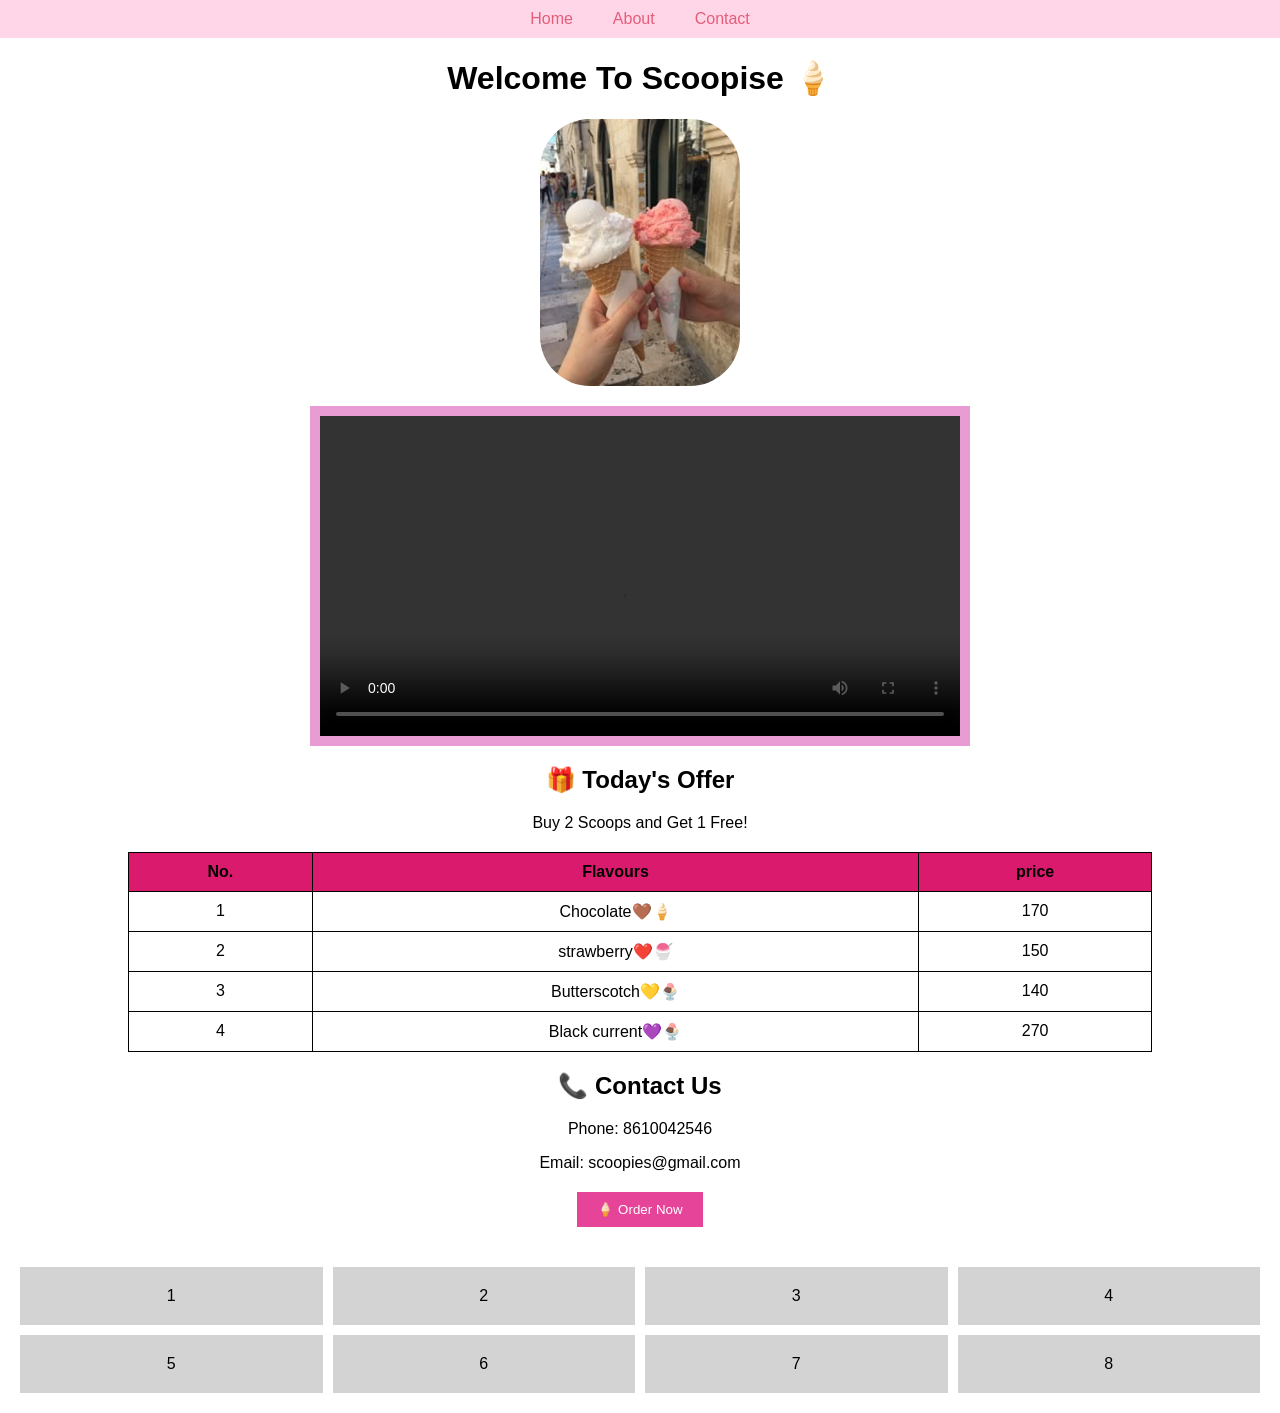
==== index.html @ 7a7d83e9 "index.html" ====
<!DOCTYPE html>

<html lang="en">
<head>
<meta charset="UTF-8">
<meta name="viewport" content="width=device-width, initial-scale=1.0">
<title>Taraashi Website</title>

<style>

/* BODY */
body {
    font-family: Arial;
    margin: 0;
    text-align: center;
}

/* NAVBAR - Mobile First (Vertical) */
nav {
    display: flex;
    flex-direction: column;
    background-color :#FFD6E8;
}

nav a {
    color: rgb(229, 93, 122);
    padding: 10px;
    text-decoration: none;
    text-align: center;
}

/* DESKTOP NAVBAR */
@media (min-width: 768px) {
    nav {
        flex-direction: row;
        justify-content: center;
        gap: 20px;
    }
}

/* HEADING */
h1 {
    text-align: center;
}

/* IMAGE */
img {
    display: block;
    margin: 20px auto;
    width: 200px;
    border-radius: 50px; /* Change to 20px if roll number is odd */
}

/* VIDEO */
video {
    display: block;
    width: 50vw;
    margin: auto;
    padding: 10px;
    background-color: rgb(233, 156, 211); /* Change based on roll number */
}

/* TABLE */
table {
    width: 80%;
    margin: 20px auto;
    border-collapse: collapse;
}

th, td {
    border: 1px solid black;
    padding: 10px;
    text-align: center;
}

th {
    background-color: #da1a6d;
}


/* BUTTON */
button {
    display: block;
    margin: 20px auto;
    padding: 10px 20px;
    border: none;
    background-color: rgb(230, 68, 152); /* Same as video */
    color: white;
    cursor: pointer;
}

/* HOVER EFFECT */
button:hover {
    opacity: 0.7;
}

/* GRID - Desktop First */
.grid {
    display: grid;
    grid-template-columns: repeat(4, 1fr);
    gap: 10px;
    padding: 20px;
}

.grid div {
    background: lightgray;
    padding: 20px;
    text-align: center;
}

/* MOBILE GRID */
@media (max-width: 768px) {
    .grid {
        grid-template-columns: repeat(2, 1fr);
    }
}

</style>

</head>

<body>

<!-- NAVBAR -->

<nav>
    <a href="#">Home</a>
    <a href="#">About</a>
    <a href="#">Contact</a>
</nav>

<!-- HEADING -->

<h1> Welcome To Scoopise 🍦 </h1>

<!-- IMAGE -->

<img src="photo.jpg.jpeg" alt="Photo">

<!-- VIDEO -->
<video controls>
    <source src="video.mp4.mp4" type="video/mp4">
</video>

    <h2>🎁 Today's Offer</h2>
<p>Buy 2 Scoops and Get 1 Free!</p>

<!-- TABLE -->

<table>
    <tr>
        <th>No.</th>
        <th>Flavours</th>
        <th>price</th>
    </tr>
    <tr>
        <td>1</td>
        <td>Chocolate🤎🍦</td>
        <td>170</td>
    </tr>
    <tr>
        <td>2</td>
        <td>strawberry❤️🍧</td>
        <td>150</td>
    </tr>

    <tr>
        <td>3</td>
        <td>Butterscotch💛🍨</td>
        <td>140</td>
    </tr>

    <tr>
        <td>4</td>
        <td>Black current💜🍨</td>
        <td>270</td>
    </tr>
</table>

    <h2>📞 Contact Us</h2>
<p>Phone: 8610042546</p>
<p>Email: scoopies@gmail.com</p>

    <!-- ORDER BUTTON -->
<button onclick="alert('Thank you for choosing Scoopies!')">
    🍦 Order Now
</button>
<!-- GRID -->

<div class="grid">
    <div>1</div>
    <div>2</div>
    <div>3</div>
    <div>4</div>
    <div>5</div>
    <div>6</div>
    <div>7</div>
    <div>8</div>
</div>

</body>
</html>
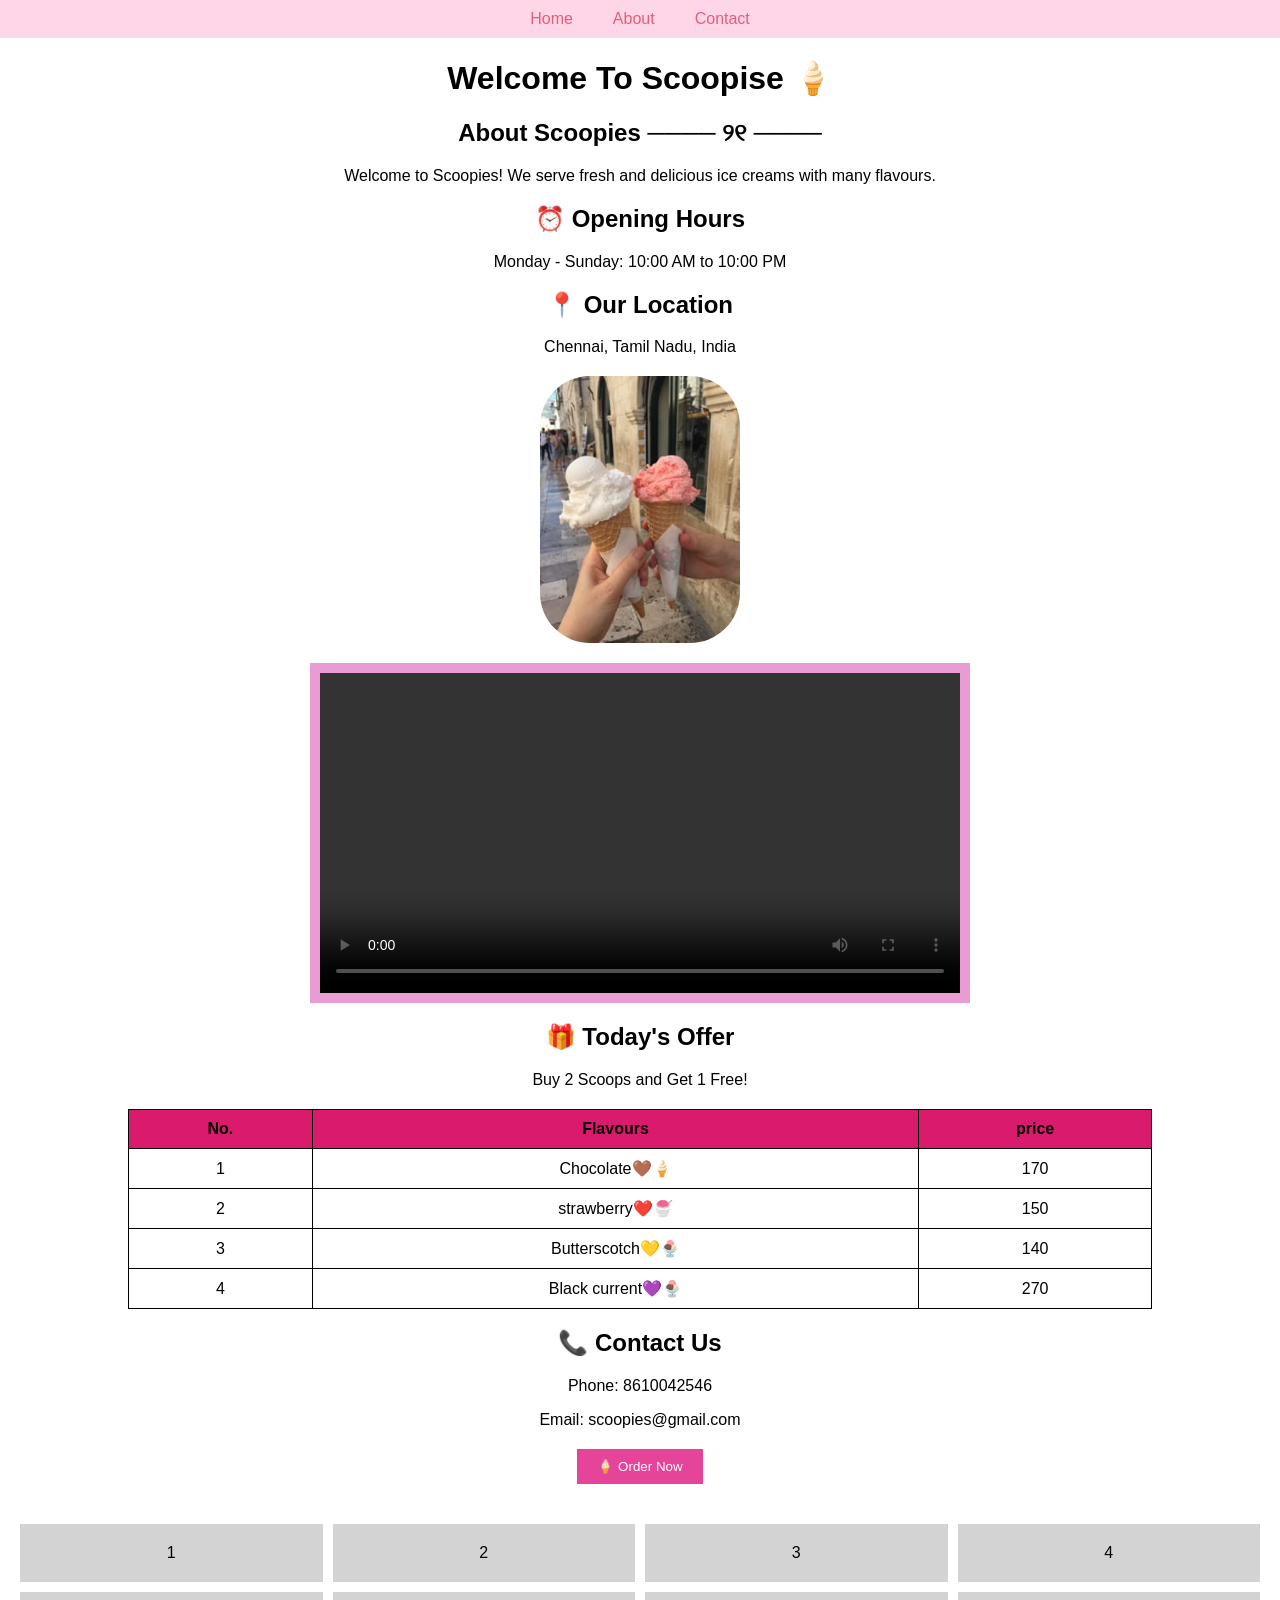
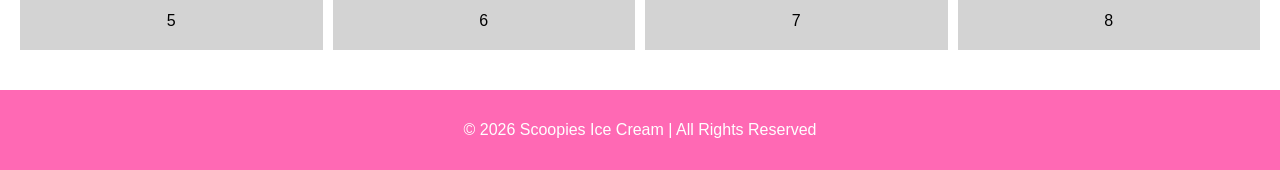
==== commit 87bd01a9: "Update index.html" ====
--- a/index.html
+++ b/index.html
@@ -13,6 +13,12 @@
     font-family: Arial;
     margin: 0;
     text-align: center;
+}
+    footer {
+    background-color: hotpink;
+    color: white;
+    padding: 15px;
+    margin-top: 20px;
 }
 
 /* NAVBAR - Mobile First (Vertical) */
@@ -132,6 +138,16 @@
 <!-- HEADING -->
 
 <h1> Welcome To Scoopise 🍦 </h1>
+
+    <h2> About Scoopies ──── ୨୧ ──── </h2>
+<p>Welcome to Scoopies! We serve fresh and delicious ice creams with many flavours.</p>
+
+    <!-- OPENING HOURS -->
+<h2>⏰ Opening Hours</h2>
+<p>Monday - Sunday: 10:00 AM to 10:00 PM</p>
+
+<h2>📍 Our Location</h2>
+<p> Chennai, Tamil Nadu, India</p>
 
 <!-- IMAGE -->
 
@@ -198,5 +214,9 @@
     <div>8</div>
 </div>
 
+    <footer>
+    <p>© 2026 Scoopies Ice Cream | All Rights Reserved</p>
+</footer>
+
 </body>
 </html>
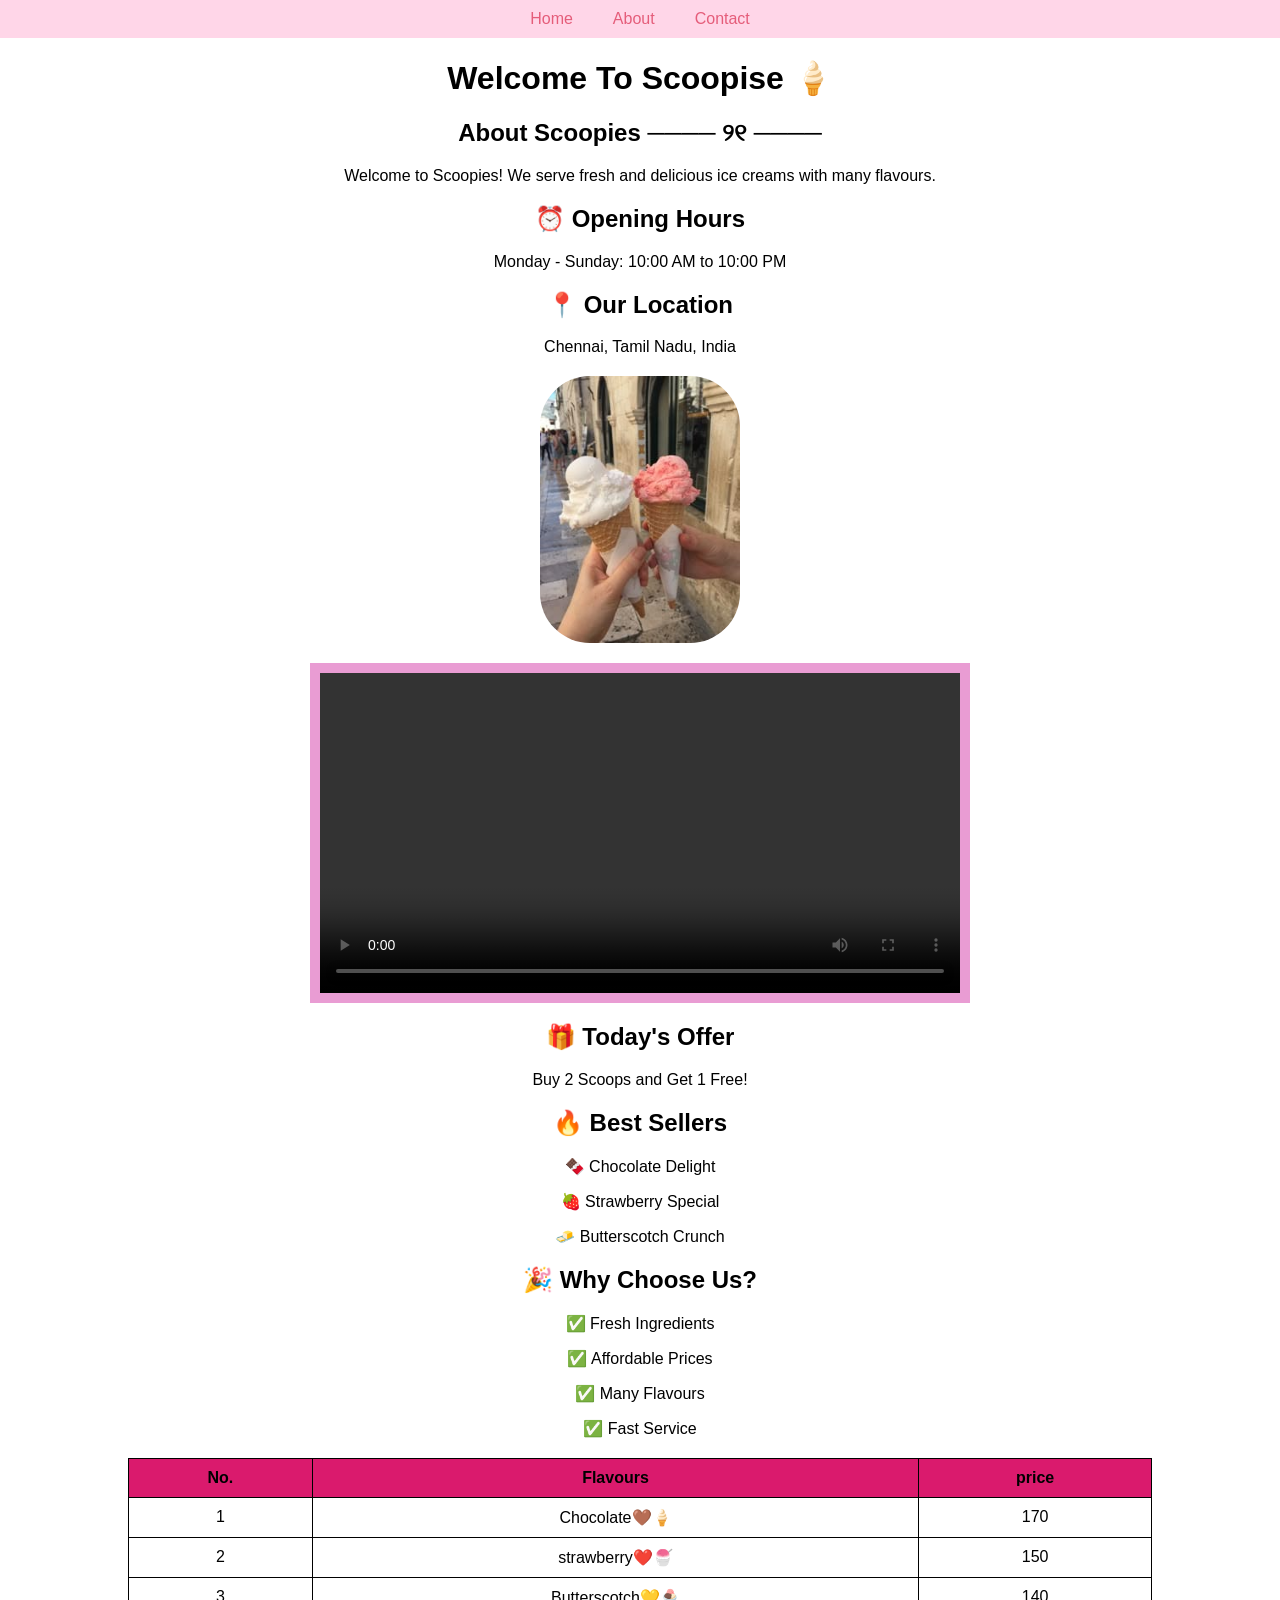
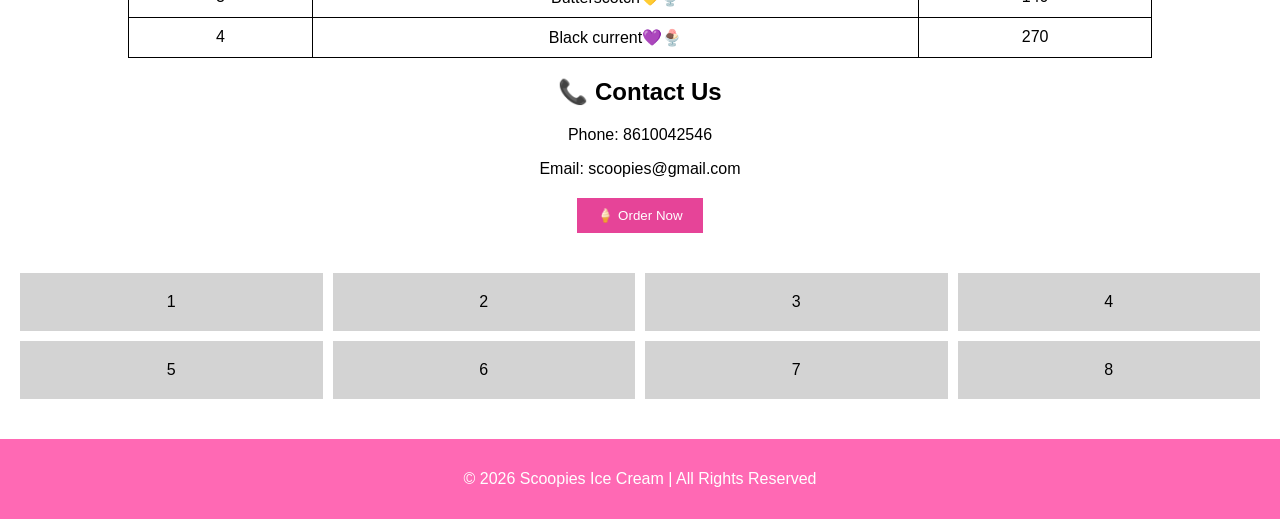
==== commit 52bb9562: "Update index.html" ====
--- a/index.html
+++ b/index.html
@@ -161,6 +161,17 @@
     <h2>🎁 Today's Offer</h2>
 <p>Buy 2 Scoops and Get 1 Free!</p>
 
+    <h2>🔥 Best Sellers</h2>
+<p>🍫 Chocolate Delight</p>
+<p>🍓 Strawberry Special</p>
+<p>🧈 Butterscotch Crunch</p>
+
+    <h2>🎉 Why Choose Us?</h2>
+<p>✅ Fresh Ingredients</p>
+<p>✅ Affordable Prices</p>
+<p>✅ Many Flavours</p>
+<p>✅ Fast Service</p>
+    
 <!-- TABLE -->
 
 <table>
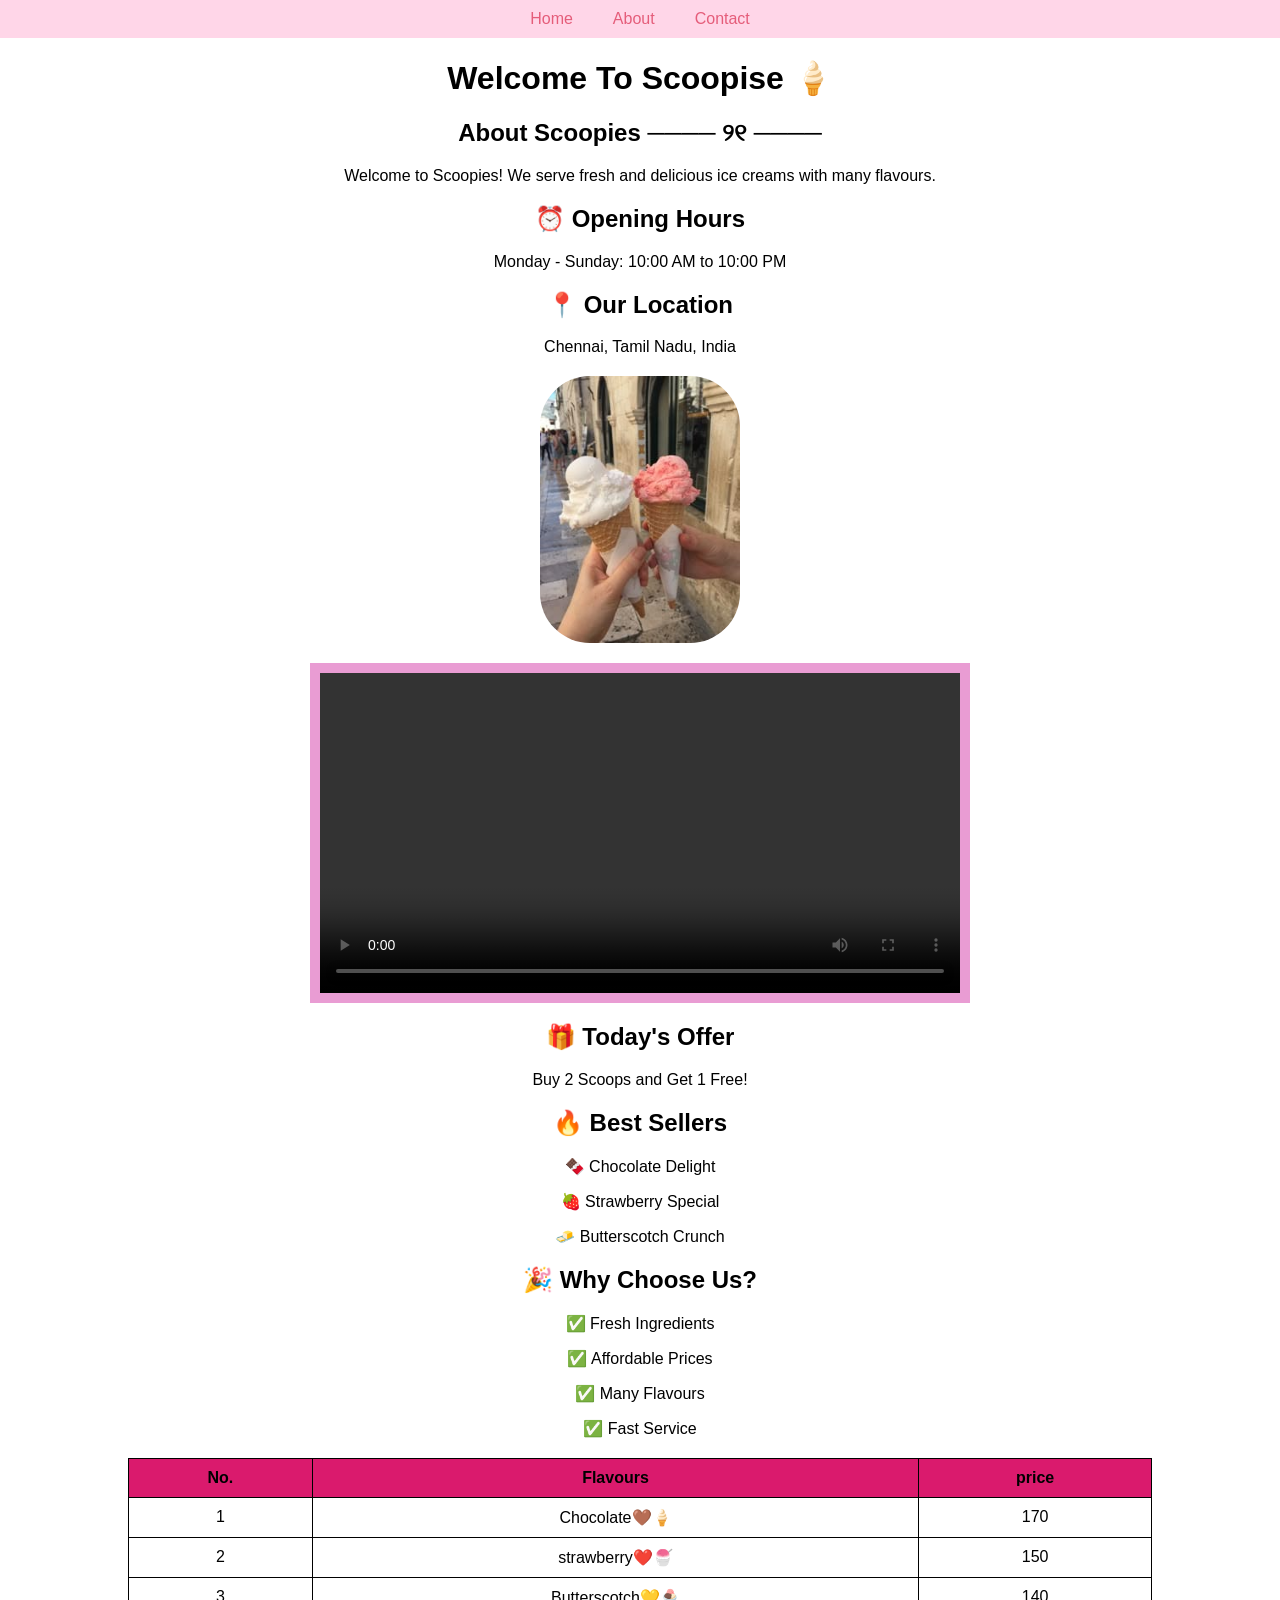
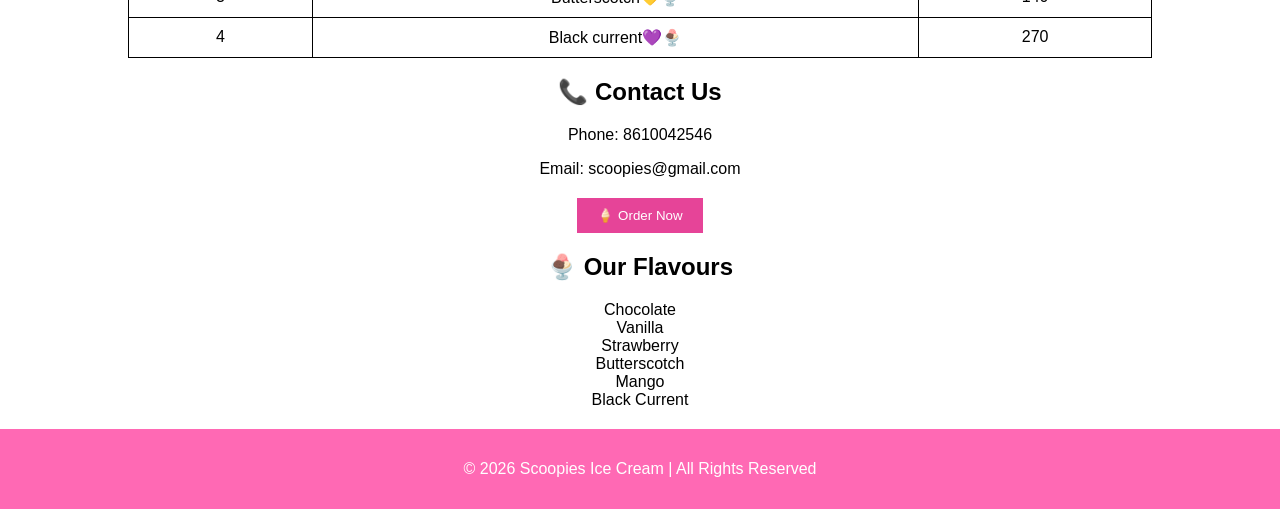
==== commit 3bac2f22: "Update index.html" ====
--- a/index.html
+++ b/index.html
@@ -214,17 +214,16 @@
 </button>
 <!-- GRID -->
 
-<div class="grid">
-    <div>1</div>
-    <div>2</div>
-    <div>3</div>
-    <div>4</div>
-    <div>5</div>
-    <div>6</div>
-    <div>7</div>
-    <div>8</div>
+<h2>🍨 Our Flavours</h2>
+
+<div class="flavours">
+    <div>Chocolate</div>
+    <div>Vanilla</div>
+    <div>Strawberry</div>
+    <div>Butterscotch</div>
+    <div>Mango</div>
+    <div>Black Current</div>
 </div>
-
     <footer>
     <p>© 2026 Scoopies Ice Cream | All Rights Reserved</p>
 </footer>
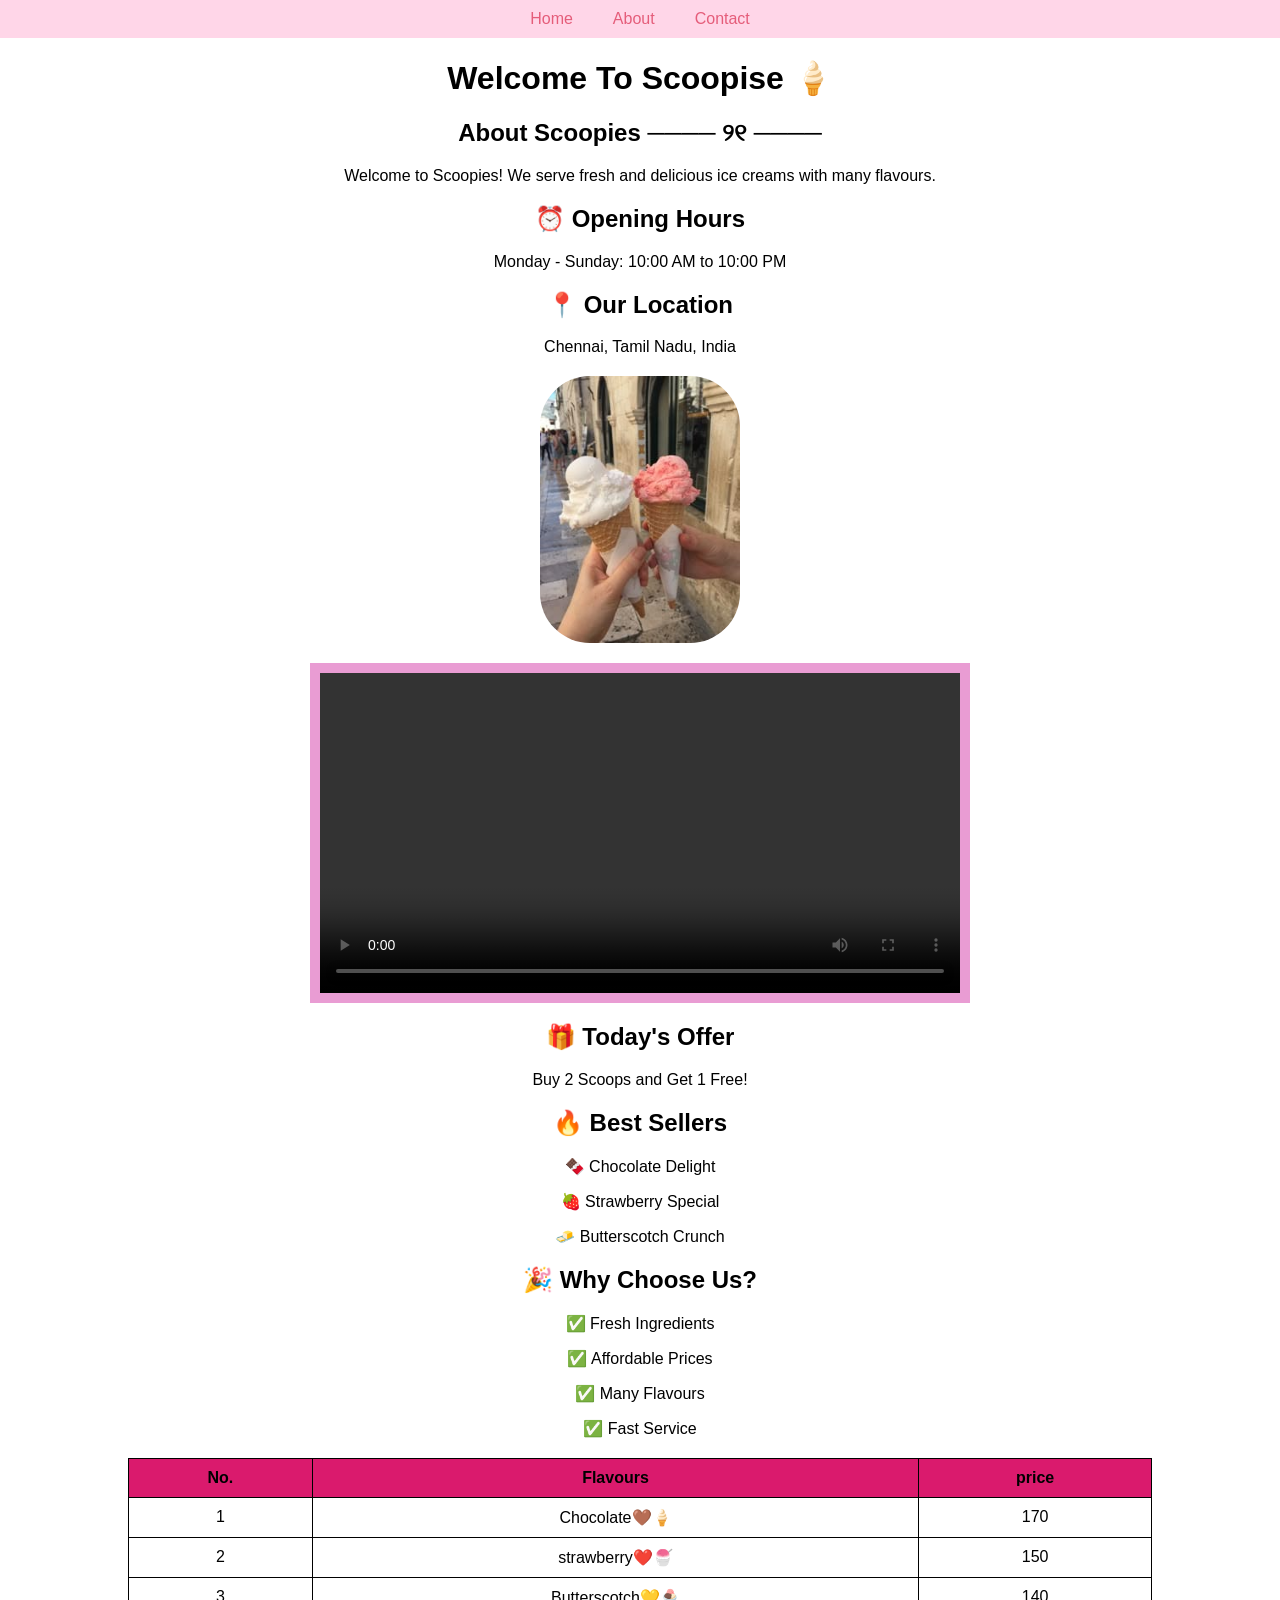
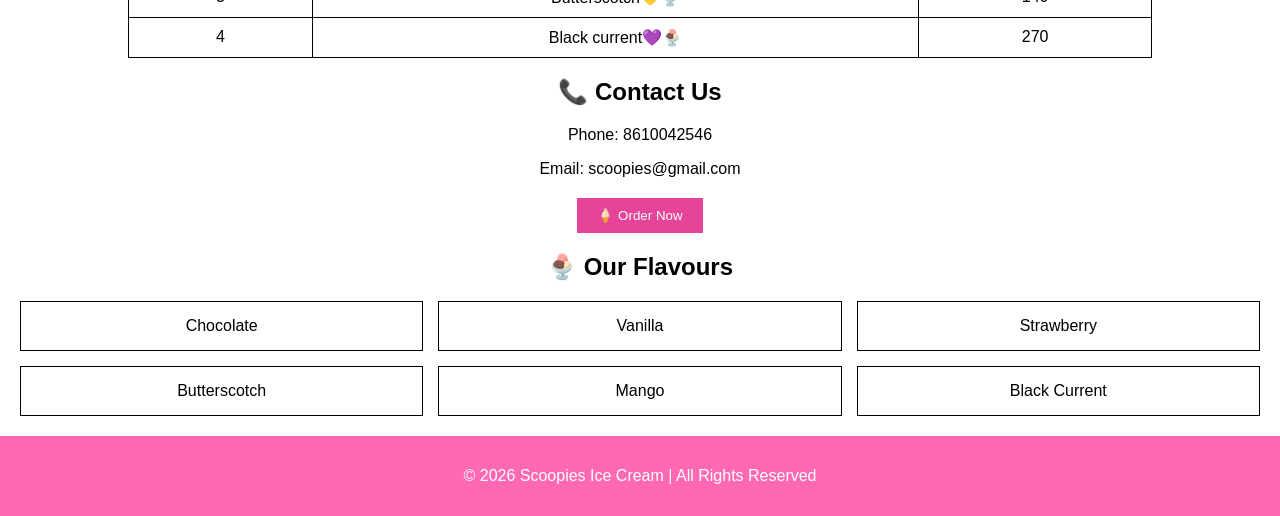
==== commit eb9c4c34: "Update index.html" ====
--- a/index.html
+++ b/index.html
@@ -19,6 +19,19 @@
     color: white;
     padding: 15px;
     margin-top: 20px;
+}
+
+    /* ADD THIS BELOW */
+.flavours {
+    display: grid;
+    grid-template-columns: repeat(3, 1fr);
+    gap: 15px;
+    margin: 20px;
+}
+
+.flavours div {
+    border: 1px solid black;
+    padding: 15px;
 }
 
 /* NAVBAR - Mobile First (Vertical) */
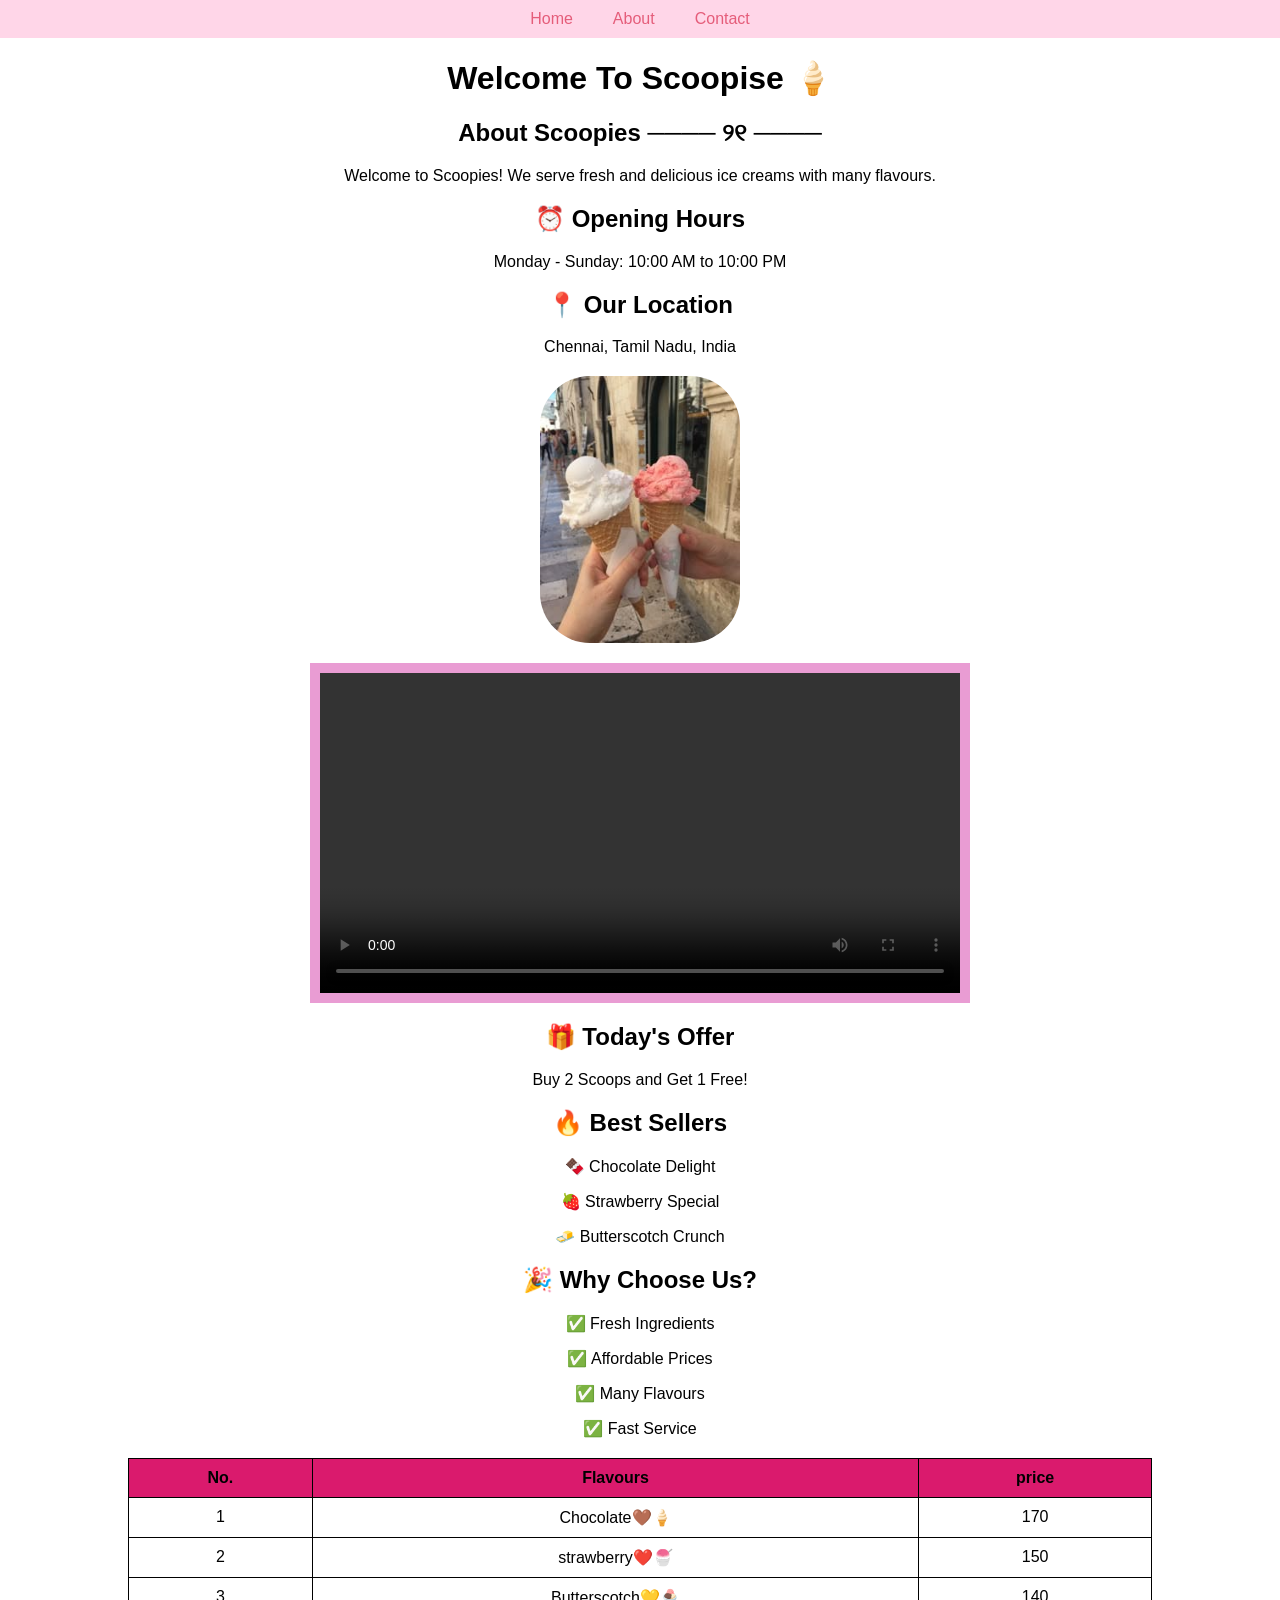
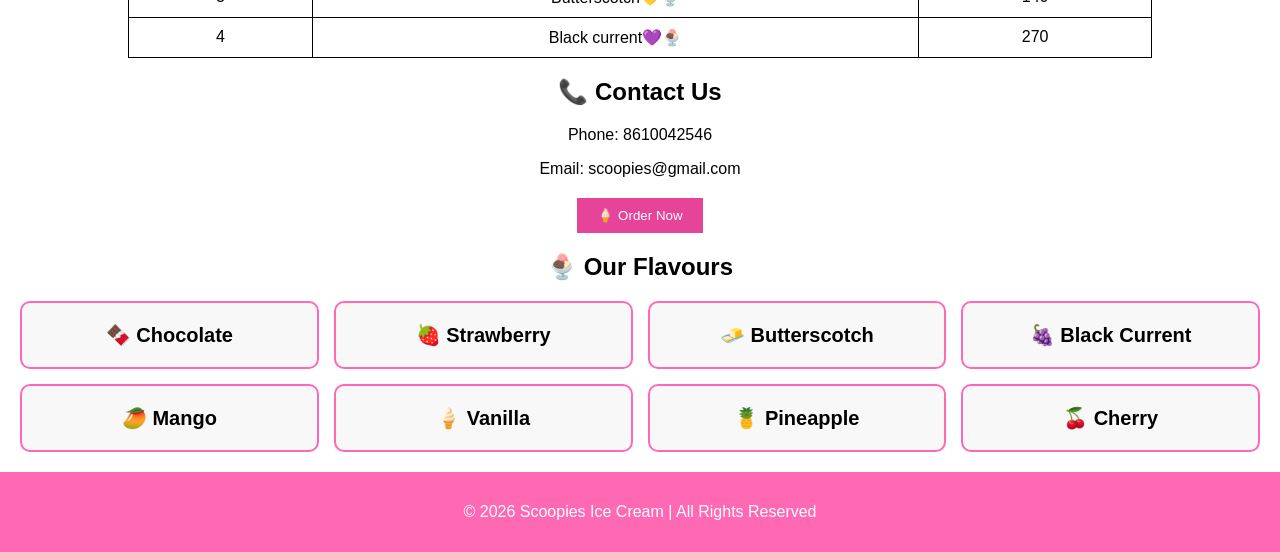
==== commit 219b2867: "Update index.html" ====
--- a/index.html
+++ b/index.html
@@ -21,17 +21,20 @@
     margin-top: 20px;
 }
 
-    /* ADD THIS BELOW */
-.flavours {
+    .flavours {
     display: grid;
-    grid-template-columns: repeat(3, 1fr);
+    grid-template-columns: repeat(4, 1fr);
     gap: 15px;
     margin: 20px;
 }
 
 .flavours div {
-    border: 1px solid black;
-    padding: 15px;
+    border: 2px solid hotpink;
+    padding: 20px;
+    background-color: #f8f8f8;
+    border-radius: 10px;
+    font-size: 20px;
+    font-weight: bold;
 }
 
 /* NAVBAR - Mobile First (Vertical) */
@@ -230,12 +233,14 @@
 <h2>🍨 Our Flavours</h2>
 
 <div class="flavours">
-    <div>Chocolate</div>
-    <div>Vanilla</div>
-    <div>Strawberry</div>
-    <div>Butterscotch</div>
-    <div>Mango</div>
-    <div>Black Current</div>
+    <div>🍫 Chocolate</div>
+    <div>🍓 Strawberry</div>
+    <div>🧈 Butterscotch</div>
+    <div>🍇 Black Current</div>
+    <div>🥭 Mango</div>
+    <div>🍦 Vanilla</div>
+    <div>🍍 Pineapple</div>
+    <div>🍒 Cherry</div>
 </div>
     <footer>
     <p>© 2026 Scoopies Ice Cream | All Rights Reserved</p>
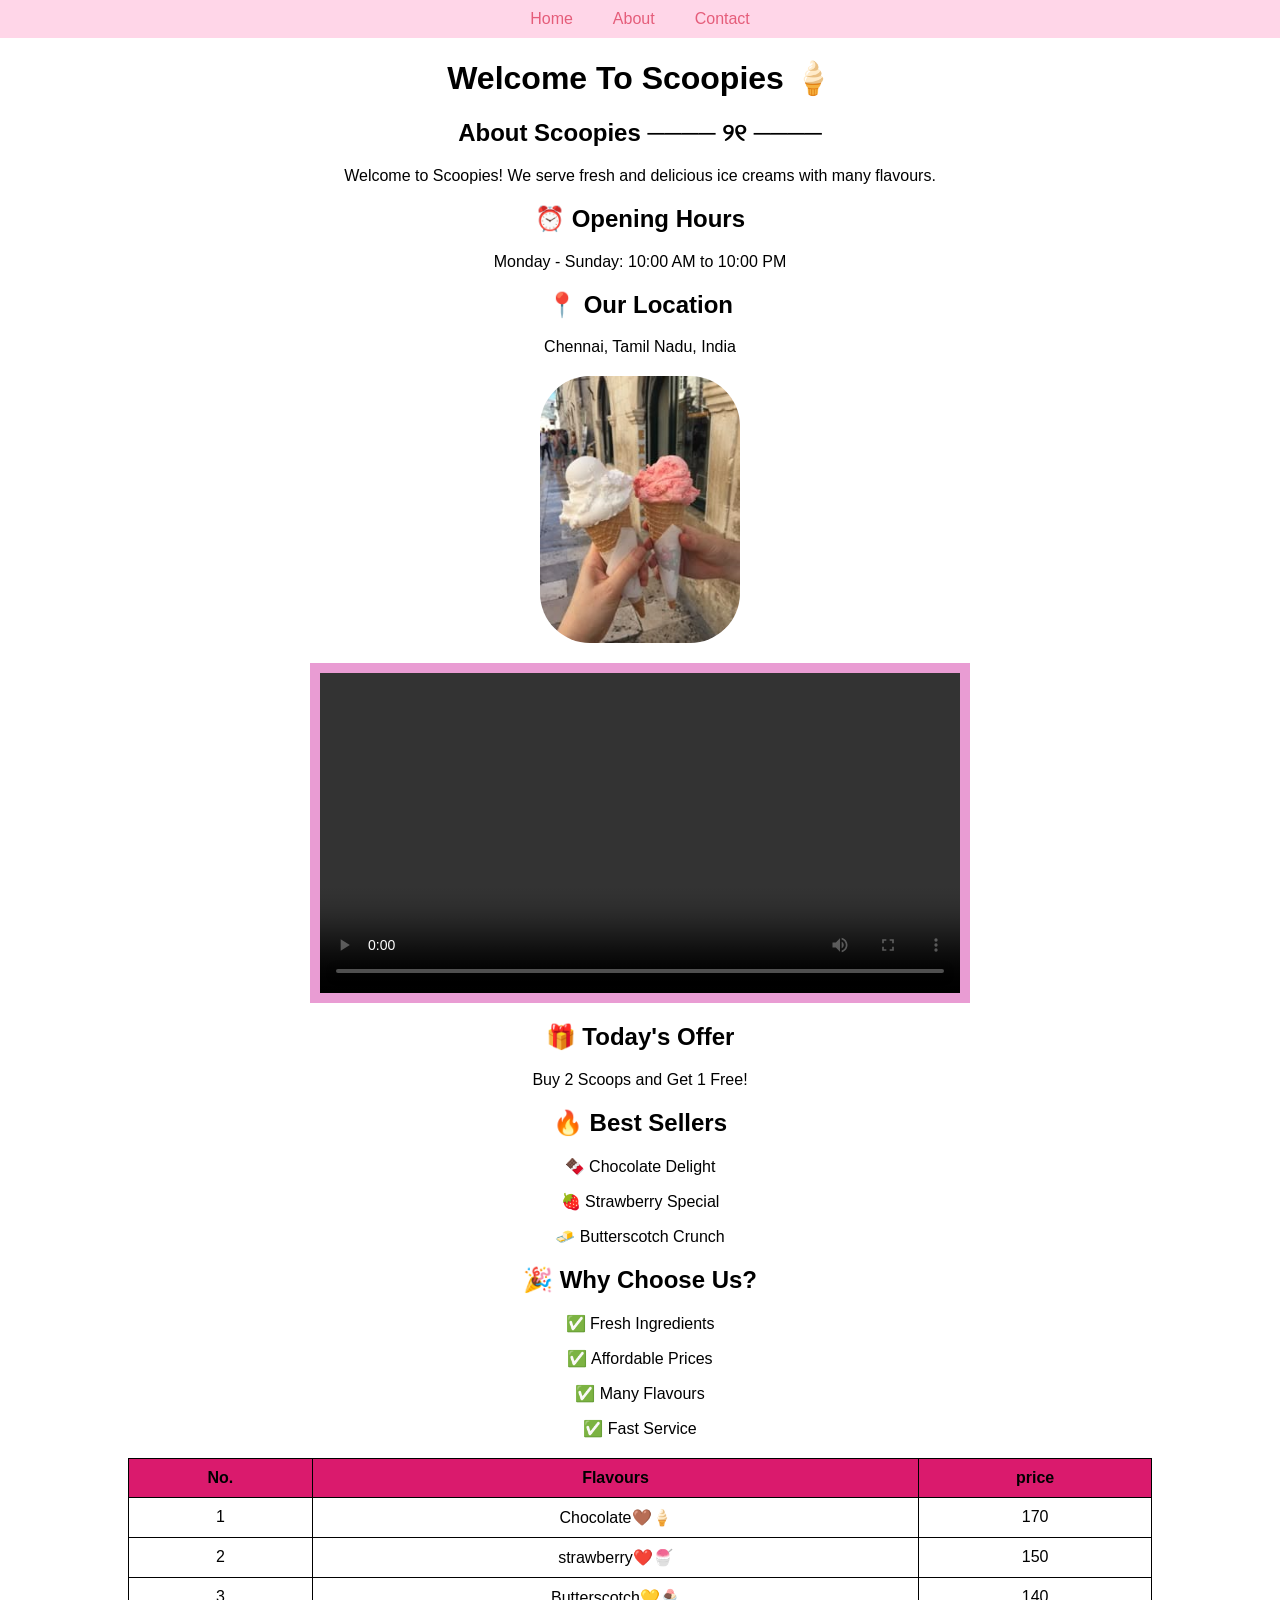
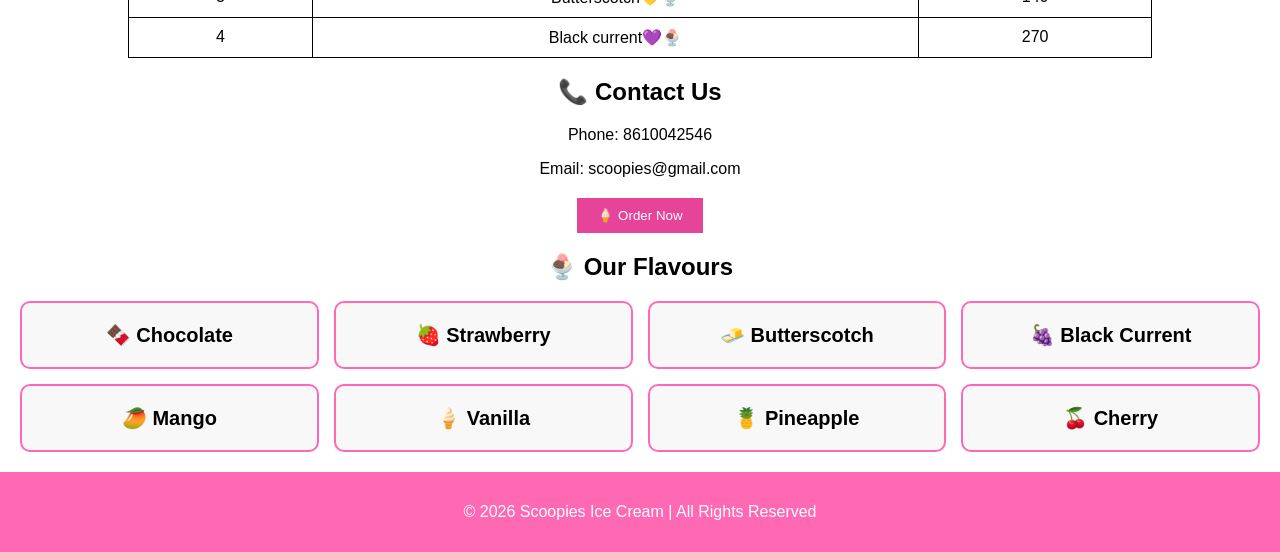
==== commit 731d3c6d: "Update index.html" ====
--- a/index.html
+++ b/index.html
@@ -153,7 +153,7 @@
 
 <!-- HEADING -->
 
-<h1> Welcome To Scoopise 🍦 </h1>
+<h1> Welcome To Scoopies 🍦 </h1>
 
     <h2> About Scoopies ──── ୨୧ ──── </h2>
 <p>Welcome to Scoopies! We serve fresh and delicious ice creams with many flavours.</p>
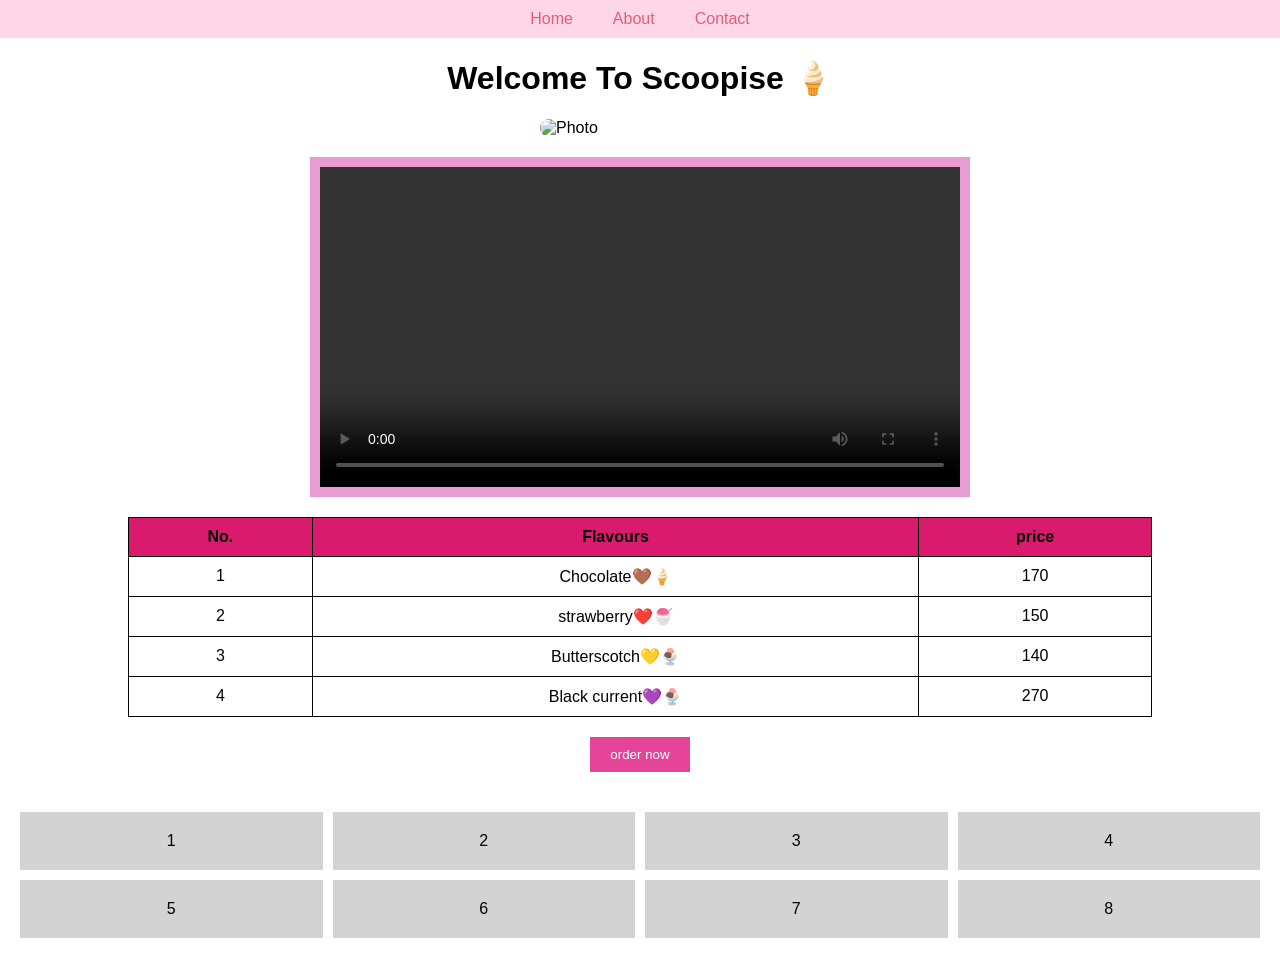
==== commit 8be6835a: "JS" ====
--- a/index.html
+++ b/index.html
@@ -1,250 +1,193 @@
-<!DOCTYPE html>
-
-<html lang="en">
-<head>
-<meta charset="UTF-8">
-<meta name="viewport" content="width=device-width, initial-scale=1.0">
-<title>Taraashi Website</title>
-
-<style>
-
-/* BODY */
-body {
-    font-family: Arial;
-    margin: 0;
-    text-align: center;
-}
-    footer {
-    background-color: hotpink;
-    color: white;
-    padding: 15px;
-    margin-top: 20px;
-}
-
-    .flavours {
-    display: grid;
-    grid-template-columns: repeat(4, 1fr);
-    gap: 15px;
-    margin: 20px;
-}
-
-.flavours div {
-    border: 2px solid hotpink;
-    padding: 20px;
-    background-color: #f8f8f8;
-    border-radius: 10px;
-    font-size: 20px;
-    font-weight: bold;
-}
-
-/* NAVBAR - Mobile First (Vertical) */
-nav {
-    display: flex;
-    flex-direction: column;
-    background-color :#FFD6E8;
-}
-
-nav a {
-    color: rgb(229, 93, 122);
-    padding: 10px;
-    text-decoration: none;
-    text-align: center;
-}
-
-/* DESKTOP NAVBAR */
-@media (min-width: 768px) {
-    nav {
-        flex-direction: row;
-        justify-content: center;
-        gap: 20px;
-    }
-}
-
-/* HEADING */
-h1 {
-    text-align: center;
-}
-
-/* IMAGE */
-img {
-    display: block;
-    margin: 20px auto;
-    width: 200px;
-    border-radius: 50px; /* Change to 20px if roll number is odd */
-}
-
-/* VIDEO */
-video {
-    display: block;
-    width: 50vw;
-    margin: auto;
-    padding: 10px;
-    background-color: rgb(233, 156, 211); /* Change based on roll number */
-}
-
-/* TABLE */
-table {
-    width: 80%;
-    margin: 20px auto;
-    border-collapse: collapse;
-}
-
-th, td {
-    border: 1px solid black;
-    padding: 10px;
-    text-align: center;
-}
-
-th {
-    background-color: #da1a6d;
-}
-
-
-/* BUTTON */
-button {
-    display: block;
-    margin: 20px auto;
-    padding: 10px 20px;
-    border: none;
-    background-color: rgb(230, 68, 152); /* Same as video */
-    color: white;
-    cursor: pointer;
-}
-
-/* HOVER EFFECT */
-button:hover {
-    opacity: 0.7;
-}
-
-/* GRID - Desktop First */
-.grid {
-    display: grid;
-    grid-template-columns: repeat(4, 1fr);
-    gap: 10px;
-    padding: 20px;
-}
-
-.grid div {
-    background: lightgray;
-    padding: 20px;
-    text-align: center;
-}
-
-/* MOBILE GRID */
-@media (max-width: 768px) {
-    .grid {
-        grid-template-columns: repeat(2, 1fr);
-    }
-}
-
-</style>
-
-</head>
-
-<body>
-
-<!-- NAVBAR -->
-
-<nav>
-    <a href="#">Home</a>
-    <a href="#">About</a>
-    <a href="#">Contact</a>
-</nav>
-
-<!-- HEADING -->
-
-<h1> Welcome To Scoopies 🍦 </h1>
-
-    <h2> About Scoopies ──── ୨୧ ──── </h2>
-<p>Welcome to Scoopies! We serve fresh and delicious ice creams with many flavours.</p>
-
-    <!-- OPENING HOURS -->
-<h2>⏰ Opening Hours</h2>
-<p>Monday - Sunday: 10:00 AM to 10:00 PM</p>
-
-<h2>📍 Our Location</h2>
-<p> Chennai, Tamil Nadu, India</p>
-
-<!-- IMAGE -->
-
-<img src="photo.jpg.jpeg" alt="Photo">
-
-<!-- VIDEO -->
-<video controls>
-    <source src="video.mp4.mp4" type="video/mp4">
-</video>
-
-    <h2>🎁 Today's Offer</h2>
-<p>Buy 2 Scoops and Get 1 Free!</p>
-
-    <h2>🔥 Best Sellers</h2>
-<p>🍫 Chocolate Delight</p>
-<p>🍓 Strawberry Special</p>
-<p>🧈 Butterscotch Crunch</p>
-
-    <h2>🎉 Why Choose Us?</h2>
-<p>✅ Fresh Ingredients</p>
-<p>✅ Affordable Prices</p>
-<p>✅ Many Flavours</p>
-<p>✅ Fast Service</p>
-    
-<!-- TABLE -->
-
-<table>
-    <tr>
-        <th>No.</th>
-        <th>Flavours</th>
-        <th>price</th>
-    </tr>
-    <tr>
-        <td>1</td>
-        <td>Chocolate🤎🍦</td>
-        <td>170</td>
-    </tr>
-    <tr>
-        <td>2</td>
-        <td>strawberry❤️🍧</td>
-        <td>150</td>
-    </tr>
-
-    <tr>
-        <td>3</td>
-        <td>Butterscotch💛🍨</td>
-        <td>140</td>
-    </tr>
-
-    <tr>
-        <td>4</td>
-        <td>Black current💜🍨</td>
-        <td>270</td>
-    </tr>
-</table>
-
-    <h2>📞 Contact Us</h2>
-<p>Phone: 8610042546</p>
-<p>Email: scoopies@gmail.com</p>
-
-    <!-- ORDER BUTTON -->
-<button onclick="alert('Thank you for choosing Scoopies!')">
-    🍦 Order Now
-</button>
-<!-- GRID -->
-
-<h2>🍨 Our Flavours</h2>
-
-<div class="flavours">
-    <div>🍫 Chocolate</div>
-    <div>🍓 Strawberry</div>
-    <div>🧈 Butterscotch</div>
-    <div>🍇 Black Current</div>
-    <div>🥭 Mango</div>
-    <div>🍦 Vanilla</div>
-    <div>🍍 Pineapple</div>
-    <div>🍒 Cherry</div>
-</div>
-    <footer>
-    <p>© 2026 Scoopies Ice Cream | All Rights Reserved</p>
-</footer>
-
-</body>
-</html>
+<!DOCTYPE html>
+
+<html lang="en">
+<head>
+<meta charset="UTF-8">
+<meta name="viewport" content="width=device-width, initial-scale=1.0">
+<title>Responsive Website</title>
+
+<style>
+
+/* BODY */
+body {
+    font-family: Arial;
+    margin: 0;
+}
+
+/* NAVBAR - Mobile First (Vertical) */
+nav {
+    display: flex;
+    flex-direction: column;
+    background-color :#FFD6E8;
+}
+
+nav a {
+    color: rgb(229, 93, 122);
+    padding: 10px;
+    text-decoration: none;
+    text-align: center;
+}
+
+/* DESKTOP NAVBAR */
+@media (min-width: 768px) {
+    nav {
+        flex-direction: row;
+        justify-content: center;
+        gap: 20px;
+    }
+}
+
+/* HEADING */
+h1 {
+    text-align: center;
+}
+
+/* IMAGE */
+img {
+    display: block;
+    margin: 20px auto;
+    width: 200px;
+    border-radius: 50px; /* Change to 20px if roll number is odd */
+}
+
+/* VIDEO */
+video {
+    display: block;
+    width: 50vw;
+    margin: auto;
+    padding: 10px;
+    background-color: rgb(233, 156, 211); /* Change based on roll number */
+}
+
+/* TABLE */
+table {
+    width: 80%;
+    margin: 20px auto;
+    border-collapse: collapse;
+}
+
+th, td {
+    border: 1px solid black;
+    padding: 10px;
+    text-align: center;
+}
+
+th {
+    background-color: #da1a6d;
+}
+
+
+/* BUTTON */
+button {
+    display: block;
+    margin: 20px auto;
+    padding: 10px 20px;
+    border: none;
+    background-color: rgb(230, 68, 152); /* Same as video */
+    color: white;
+    cursor: pointer;
+}
+
+/* HOVER EFFECT */
+button:hover {
+    opacity: 0.7;
+}
+
+/* GRID - Desktop First */
+.grid {
+    display: grid;
+    grid-template-columns: repeat(4, 1fr);
+    gap: 10px;
+    padding: 20px;
+}
+
+.grid div {
+    background: lightgray;
+    padding: 20px;
+    text-align: center;
+}
+
+/* MOBILE GRID */
+@media (max-width: 768px) {
+    .grid {
+        grid-template-columns: repeat(2, 1fr);
+    }
+}
+
+</style>
+
+</head>
+
+<body>
+
+<!-- NAVBAR -->
+
+<nav>
+    <a href="#">Home</a>
+    <a href="#">About</a>
+    <a href="#">Contact</a>
+</nav>
+
+<!-- HEADING -->
+
+<h1> Welcome To Scoopise 🍦 </h1>
+
+<!-- IMAGE -->
+
+<img src="photo.jpg" alt="Photo">
+
+<!-- VIDEO -->
+<video controls>
+    <source src="ice.video.mp4" type="video/mp4">
+</video>
+<!-- TABLE -->
+
+<table>
+    <tr>
+        <th>No.</th>
+        <th>Flavours</th>
+        <th>price</th>
+    </tr>
+    <tr>
+        <td>1</td>
+        <td>Chocolate🤎🍦</td>
+        <td>170</td>
+    </tr>
+    <tr>
+        <td>2</td>
+        <td>strawberry❤️🍧</td>
+        <td>150</td>
+    </tr>
+
+    <tr>
+        <td>3</td>
+        <td>Butterscotch💛🍨</td>
+        <td>140</td>
+    </tr>
+
+    <tr>
+        <td>4</td>
+        <td>Black current💜🍨</td>
+        <td>270</td>
+    </tr>
+</table>
+
+<!-- BUTTON -->
+
+<button>order now</button>
+
+<!-- GRID -->
+
+<div class="grid">
+    <div>1</div>
+    <div>2</div>
+    <div>3</div>
+    <div>4</div>
+    <div>5</div>
+    <div>6</div>
+    <div>7</div>
+    <div>8</div>
+</div>
+
+</body>
+</html>
